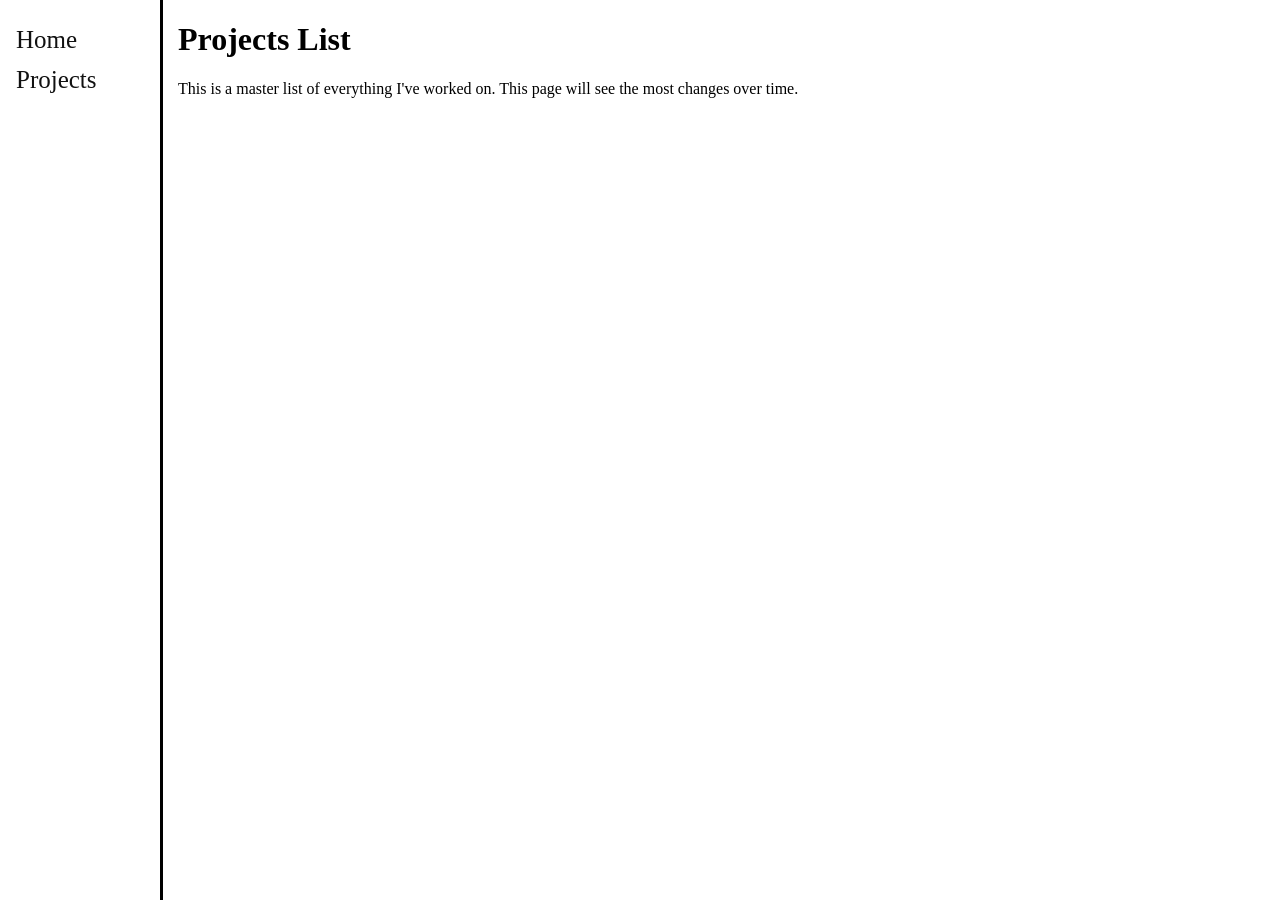
==== projects.html @ 30ff99ba "update" ====
<!DOCTYPE html>
<html>
<head>
    <meta charset="UTF-8">
    <title> boekhoff.xyz </title>
    <link rel="stylesheet" href="style.css">
</head>
<body>

<div class="sidebar">
    <a href="index.html">Home</a>
    <a href="projects.html">Projects</a>
</div>

<div class="main">
    <h1> Projects List </h1>
    <p> This is a master list of everything I've worked on. This page will see the most changes over time. </p>
</div>
</body>
</html>
---- style.css ----
.sidebar {
    height: 100%;
    width: 160px;
    position: fixed;
    z-index: 1;
    top: 0;
    left: 0;
    overflow-x: hidden;
    padding-top: 20px;
    border-style: hidden solid hidden hidden;
}

.sidebar a {
  padding: 6px 8px 6px 16px;
  text-decoration: none;
  font-size: 25px;
  color: #111;
  display: block;
}

.sidebar a:hover {
  color: #f1f1f1;
}

.main {
  margin-left: 160px;
  padding: 0px 10px;
}
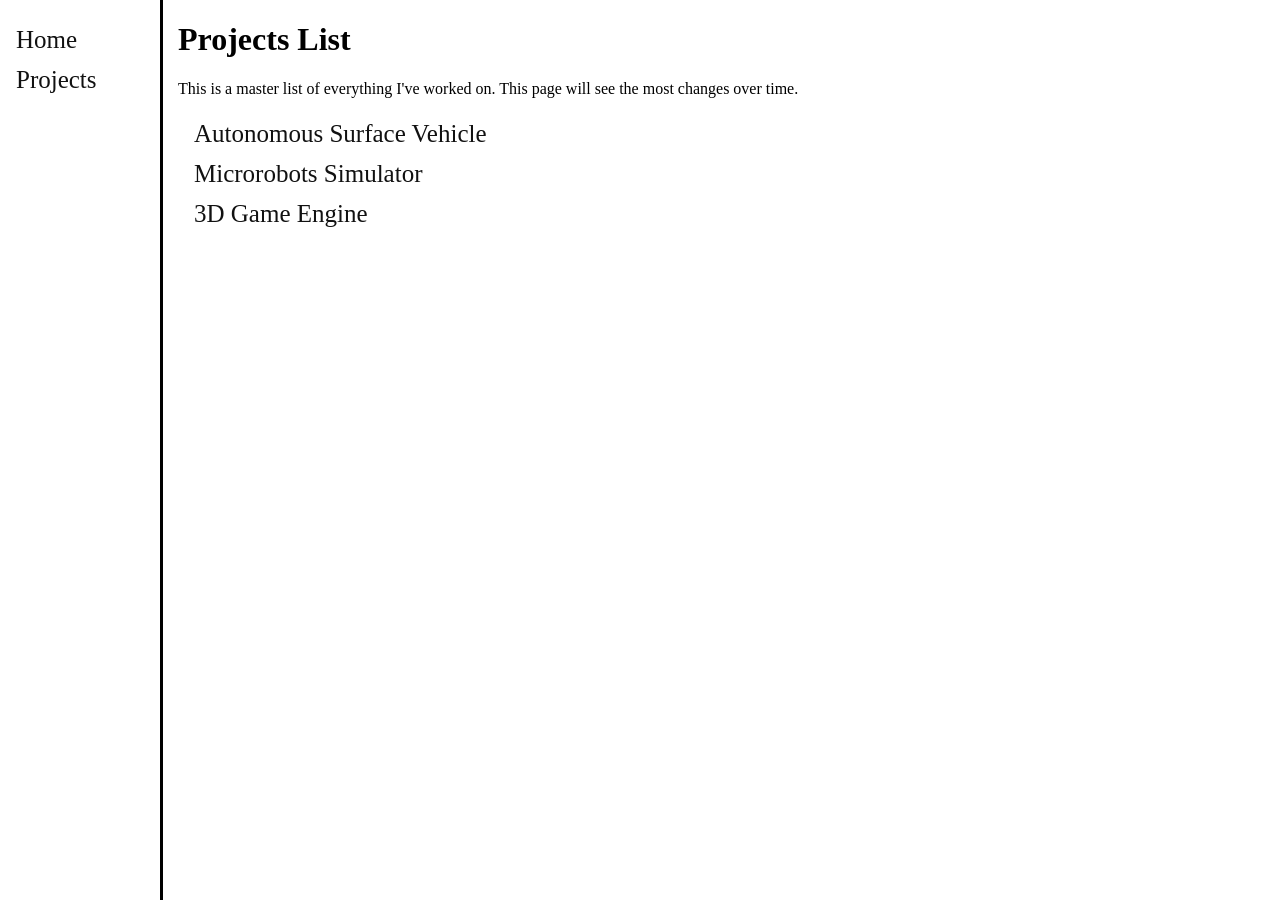
==== commit 9c0ec539: "added projects tab" ====
--- a/projects.html
+++ b/projects.html
@@ -15,6 +15,11 @@
 <div class="main">
     <h1> Projects List </h1>
     <p> This is a master list of everything I've worked on. This page will see the most changes over time. </p>
+    <div class="project-links">
+        <a href="boat.html">Autonomous Surface Vehicle</a>
+        <a href="wafr.html">Microrobots Simulator</a>
+        <a href="engine.html">3D Game Engine</a>
+    </div>
 </div>
 </body>
 </html>
--- a/style.css
+++ b/style.css
@@ -11,18 +11,32 @@
 }
 
 .sidebar a {
-  padding: 6px 8px 6px 16px;
-  text-decoration: none;
-  font-size: 25px;
-  color: #111;
-  display: block;
+    padding: 6px 8px 6px 16px;
+    text-decoration: none;
+    font-size: 25px;
+    color: #111;
+    display: block;
 }
 
 .sidebar a:hover {
-  color: #f1f1f1;
+    color: #f1f1f1;
 }
 
 .main {
-  margin-left: 160px;
-  padding: 0px 10px;
+    margin-left: 160px;
+    padding: 0px 10px;
 }
+
+.project-links {}
+
+.project-links a {
+    padding: 6px 8px 6px 16px;
+    text-decoration: none;
+    font-size: 25px;
+    color: #111;
+    display: block;
+}
+
+.project-links a:hover {
+    color: #f1f1f1;
+}
